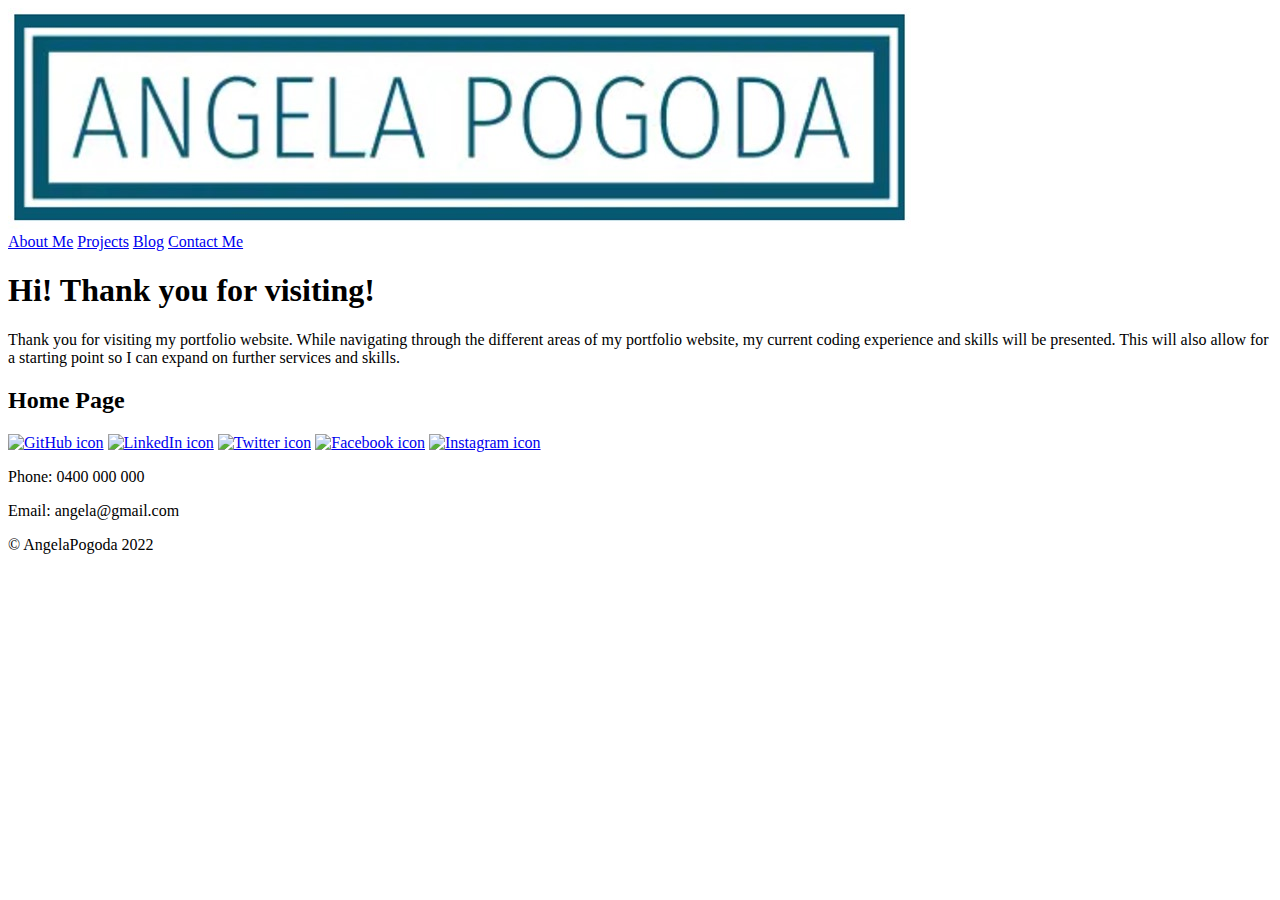
==== index.html @ d1a575fd "Added social media and contact info to logo and styled these areas in CSS, still having issues with " ====
<!DOCTYPE html>
<html lang="en">
<head>
    <meta charset="UTF-8">
    <meta http-equiv="X-UA-Compatible" content="IE=edge">
    <meta name="viewport" content="width=device-width, initial-scale=1.0">
    <link rel="stylesheet" href="./css/main.css">
    <title>Angela Pogoda's Portfolio</title>
<head>
<body>
    <header>
        <div>
            <a href="./index.html"><img src="./images/Logo.jpg" alt="Logo icon"></a>
        </div>
        <nav class="nav-items">
            <a href="./pages/aboutme.html">About Me</a>
            <a href="./pages/projects.html">Projects</a>
            <a href="./pages/blog.html">Blog</a>
            <a href="./pages/contactme.html">Contact Me</a>
        </nav>
        <h1>Hi! Thank you for visiting!</h1>
        <p>Thank you for visiting my portfolio website. While navigating through the different areas of my portfolio website, my current coding experience and skills will be presented. This will also allow for a starting point so I can expand on further services and skills. </p>
    </header>
        <main>
        <h2>Home Page</h2>
        </main>
        <footer>
            <div class="social-media">
                <a href="https://www.github.com/AngelaPogoda" target="_blank"><img src="./images/github.jpg" alt="GitHub icon"></a>
                <a href="https://www.linkedin.com/in/angela-pogoda-2885891a0/" target="_blank"><img src="./images/linkedin.jpg" alt="LinkedIn icon"></a>
                <a href="https://twitter.com/AngelaPogoda" target="_blank"><img src="./images/twitter.jpg" alt="Twitter icon"></a>
                <a href="https://www.facebook.com/" target="_blank"><img src="./images/facebook.jpg" alt="Facebook icon"></a>
                <a href="https://www.instagram.com/" target="_blank"><img src="./images/instagram.jpg" alt="Instagram icon"> </a>
            </div>
            <div class="contact-info">
                <p>Phone: 0400 000 000</p>
                <p>Email: angela@gmail.com</p>
            </div>
            <p>© AngelaPogoda 2022</p>
        </footer>
</body>
</head>
</html>
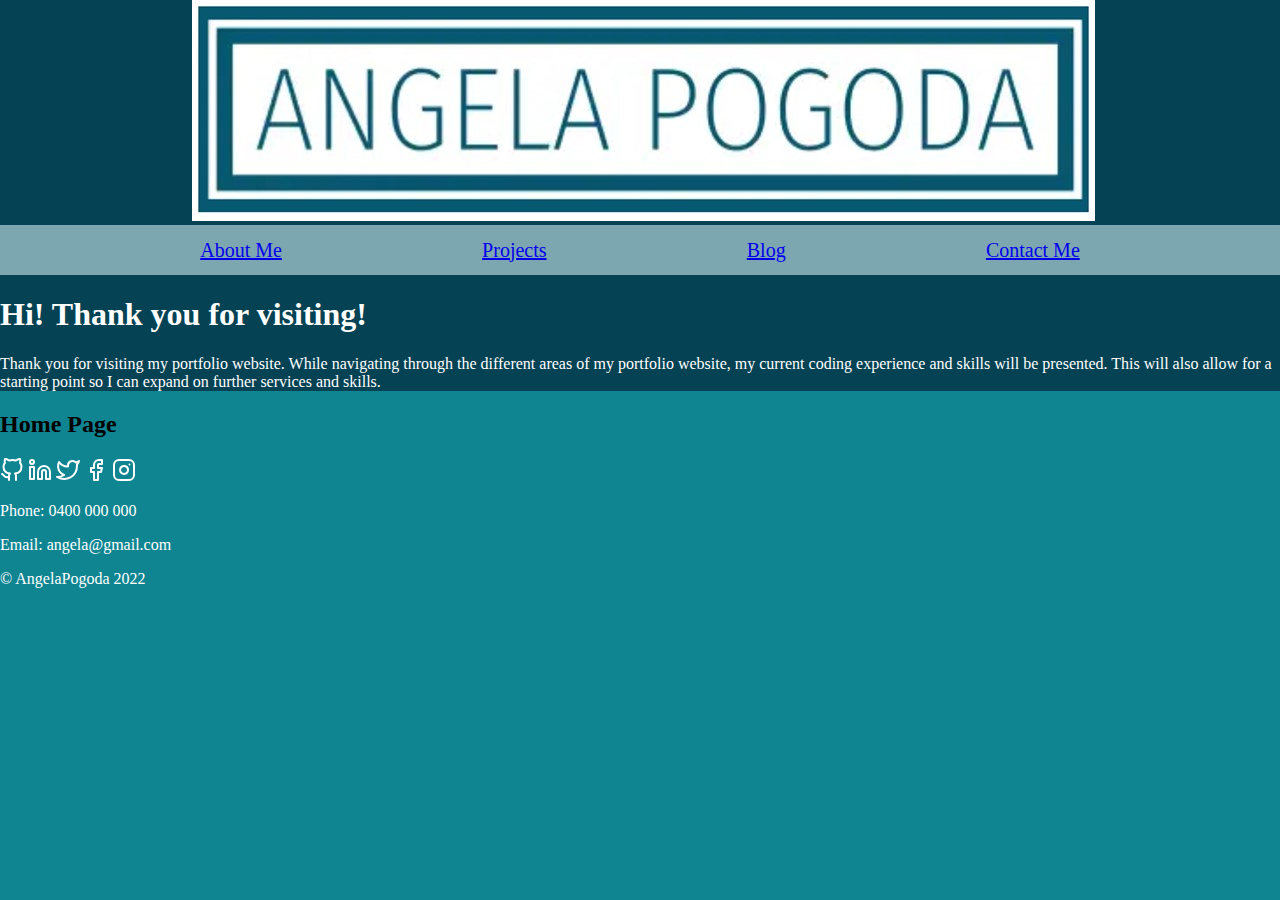
==== commit e3150288: "added scss file, updated readme.md file and have almost completed index.html" ====
--- a/index.html
+++ b/index.html
@@ -4,12 +4,12 @@
     <meta charset="UTF-8">
     <meta http-equiv="X-UA-Compatible" content="IE=edge">
     <meta name="viewport" content="width=device-width, initial-scale=1.0">
-    <link rel="stylesheet" href="./css/main.css">
+    <link rel="stylesheet" href="./CSS/style.css">
     <title>Angela Pogoda's Portfolio</title>
 <head>
 <body>
-    <header>
-        <div>
+    <header class="header">
+        <div class="logo">
             <a href="./index.html"><img src="./images/Logo.jpg" alt="Logo icon"></a>
         </div>
         <nav class="nav-items">
@@ -26,11 +26,11 @@
         </main>
         <footer>
             <div class="social-media">
-                <a href="https://www.github.com/AngelaPogoda" target="_blank"><img src="./images/github.jpg" alt="GitHub icon"></a>
-                <a href="https://www.linkedin.com/in/angela-pogoda-2885891a0/" target="_blank"><img src="./images/linkedin.jpg" alt="LinkedIn icon"></a>
-                <a href="https://twitter.com/AngelaPogoda" target="_blank"><img src="./images/twitter.jpg" alt="Twitter icon"></a>
-                <a href="https://www.facebook.com/" target="_blank"><img src="./images/facebook.jpg" alt="Facebook icon"></a>
-                <a href="https://www.instagram.com/" target="_blank"><img src="./images/instagram.jpg" alt="Instagram icon"> </a>
+                <a href="https://www.github.com/AngelaPogoda" target="_blank"><img src="./links/github.svg" alt="GitHub icon"></a>
+                <a href="https://www.linkedin.com/in/angela-pogoda-2885891a0/" target="_blank"><img src="./links/linkedin.svg" alt="LinkedIn icon"></a>
+                <a href="https://twitter.com/AngelaPogoda" target="_blank"><img src="./links/twitter.svg" alt="Twitter icon"></a>
+                <a href="https://www.facebook.com/" target="_blank"><img src="./links/facebook.svg" alt="Facebook icon"></a>
+                <a href="https://www.instagram.com/" target="_blank"><img src="./links/instagram.svg" alt="Instagram icon"> </a>
             </div>
             <div class="contact-info">
                 <p>Phone: 0400 000 000</p>
--- a/CSS/style.css
+++ b/CSS/style.css
@@ -0,0 +1,36 @@
+.logo a {
+  margin-top: 2.5%;
+  margin-bottom: 2.5%;
+  padding-left: 15%;
+  padding-right: 15%;
+  background-color: #044254;
+  height: 10px;
+  width: 10px;
+}
+
+body {
+  background-color: #0F8592;
+  margin: 0;
+}
+
+.header {
+  background-color: #044254;
+  color: white;
+}
+
+footer p {
+  color: white;
+}
+
+.nav-items {
+  background-color: #7DA7B0;
+  font-size: 20px;
+  height: 50px;
+  display: flex;
+  justify-content: space-evenly;
+  align-items: center;
+}
+
+.contact-info {
+  color: white;
+}/*# sourceMappingURL=style.css.map */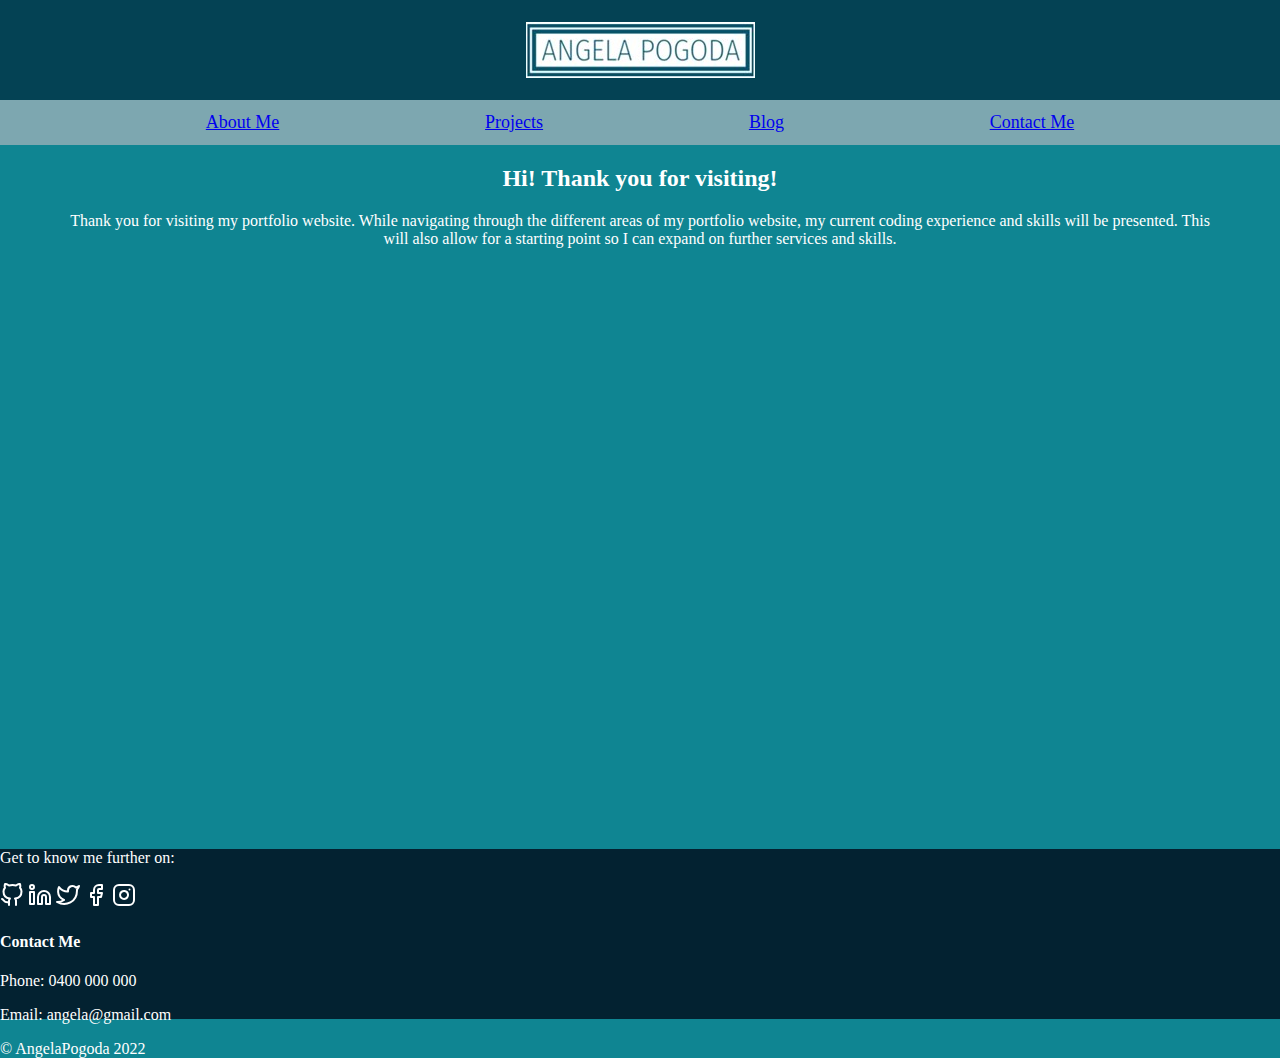
==== commit 159f4814: "Almost completed index page, need to adjust footer" ====
--- a/index.html
+++ b/index.html
@@ -9,23 +9,21 @@
 <head>
 <body>
     <header class="header">
-        <div class="logo">
-            <a href="./index.html"><img src="./images/Logo.jpg" alt="Logo icon"></a>
-        </div>
+            <a href="./index.html" class="logo"><img src="./images/Logo.jpg" alt="Angela Pogoda Logo icon"></a>
         <nav class="nav-items">
             <a href="./pages/aboutme.html">About Me</a>
             <a href="./pages/projects.html">Projects</a>
             <a href="./pages/blog.html">Blog</a>
             <a href="./pages/contactme.html">Contact Me</a>
         </nav>
-        <h1>Hi! Thank you for visiting!</h1>
-        <p>Thank you for visiting my portfolio website. While navigating through the different areas of my portfolio website, my current coding experience and skills will be presented. This will also allow for a starting point so I can expand on further services and skills. </p>
     </header>
         <main>
-        <h2>Home Page</h2>
+            <h2>Hi! Thank you for visiting!</h2>
+            <p>Thank you for visiting my portfolio website. While navigating through the different areas of my portfolio website, my current coding experience and skills will be presented. This will also allow for a starting point so I can expand on further services and skills. </p>
         </main>
         <footer>
             <div class="social-media">
+                <p>Get to know me further on:</p>
                 <a href="https://www.github.com/AngelaPogoda" target="_blank"><img src="./links/github.svg" alt="GitHub icon"></a>
                 <a href="https://www.linkedin.com/in/angela-pogoda-2885891a0/" target="_blank"><img src="./links/linkedin.svg" alt="LinkedIn icon"></a>
                 <a href="https://twitter.com/AngelaPogoda" target="_blank"><img src="./links/twitter.svg" alt="Twitter icon"></a>
@@ -33,6 +31,7 @@
                 <a href="https://www.instagram.com/" target="_blank"><img src="./links/instagram.svg" alt="Instagram icon"> </a>
             </div>
             <div class="contact-info">
+                <h4>Contact Me</h4>
                 <p>Phone: 0400 000 000</p>
                 <p>Email: angela@gmail.com</p>
             </div>
--- a/CSS/style.css
+++ b/CSS/style.css
@@ -1,36 +1,43 @@
-.logo a {
-  margin-top: 2.5%;
-  margin-bottom: 2.5%;
-  padding-left: 15%;
-  padding-right: 15%;
+.logo {
   background-color: #044254;
-  height: 10px;
-  width: 10px;
+  height: 100px;
+  display: flex;
+  justify-content: center;
+  align-items: center;
 }
 
 body {
   background-color: #0F8592;
   margin: 0;
-}
-
-.header {
-  background-color: #044254;
   color: white;
 }
 
-footer p {
-  color: white;
+main {
+  padding-left: 5%;
+  padding-right: 5%;
+  text-align: center;
 }
 
 .nav-items {
   background-color: #7DA7B0;
-  font-size: 20px;
-  height: 50px;
+  font-size: 18px;
+  text-decoration: none;
+  height: 45px;
   display: flex;
   justify-content: space-evenly;
   align-items: center;
 }
 
+footer {
+  margin-top: 47%;
+  background-color: #032231;
+  height: 170px;
+}
+
 .contact-info {
+  line-spacing: 1%;
+}
+
+footer p {
   color: white;
 }/*# sourceMappingURL=style.css.map */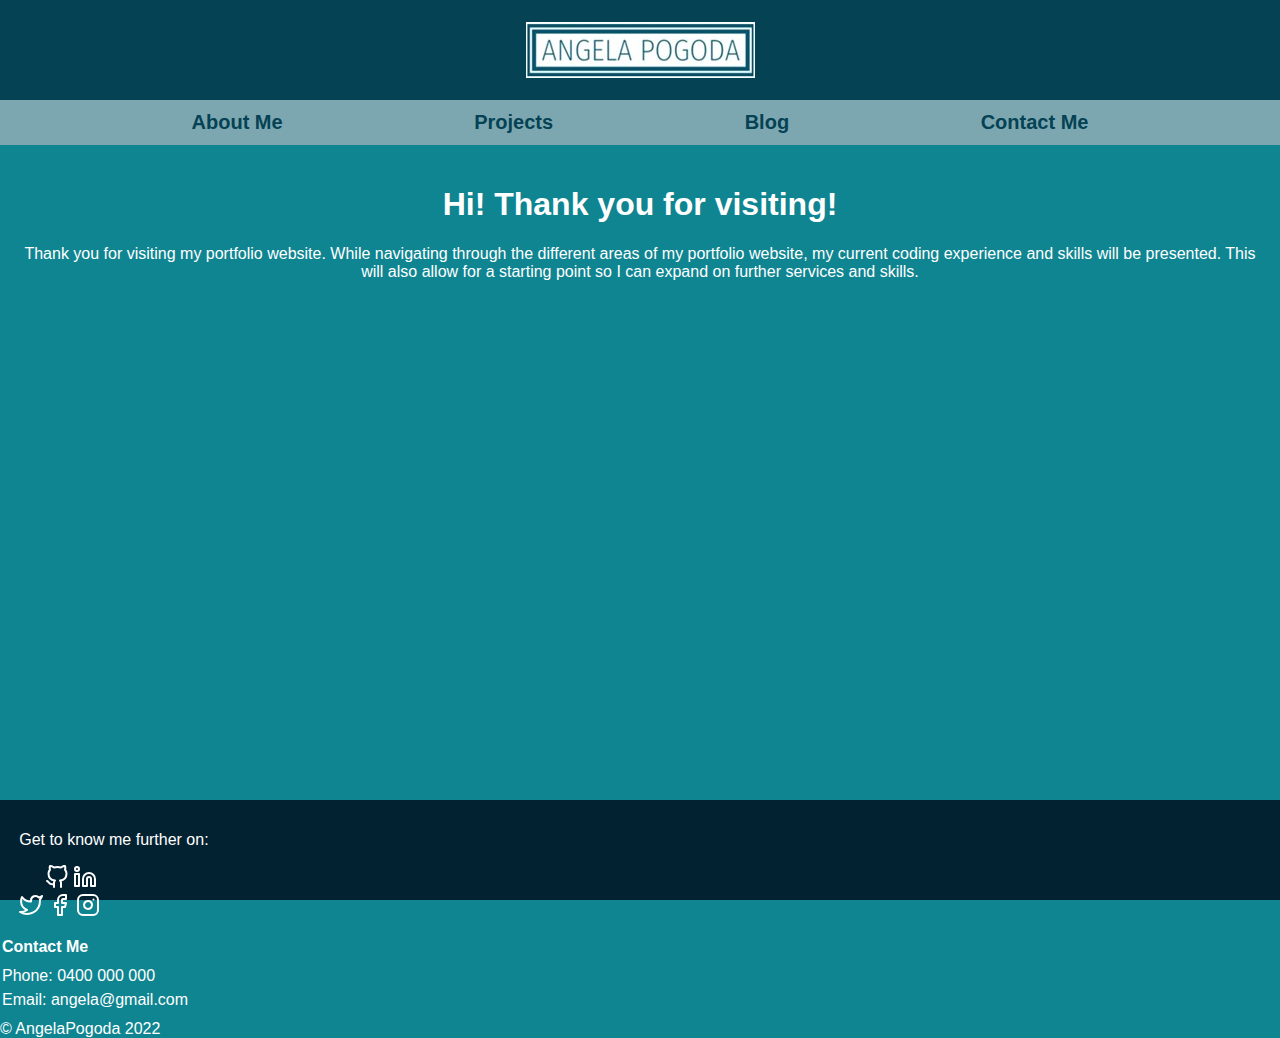
==== commit 0bf7fbde: "Corrected CSS/SCSS issues, brought footer down to the bottom of the page, added font family" ====
--- a/index.html
+++ b/index.html
@@ -11,24 +11,30 @@
     <header class="header">
             <a href="./index.html" class="logo"><img src="./images/Logo.jpg" alt="Angela Pogoda Logo icon"></a>
         <nav class="nav-items">
-            <a href="./pages/aboutme.html">About Me</a>
-            <a href="./pages/projects.html">Projects</a>
-            <a href="./pages/blog.html">Blog</a>
-            <a href="./pages/contactme.html">Contact Me</a>
+            <a href="./pages/aboutme.html"><strong>About Me</strong></a>
+            <a href="./pages/projects.html"><strong>Projects</strong></a>
+            <a href="./pages/blog.html"><strong>Blog</strong></a>
+            <a href="./pages/contactme.html"><strong>Contact Me</strong></a>
         </nav>
     </header>
         <main>
-            <h2>Hi! Thank you for visiting!</h2>
+            <h1>Hi! Thank you for visiting!</h1>
             <p>Thank you for visiting my portfolio website. While navigating through the different areas of my portfolio website, my current coding experience and skills will be presented. This will also allow for a starting point so I can expand on further services and skills. </p>
         </main>
         <footer>
-            <div class="social-media">
+            <div class="social-media-1">
                 <p>Get to know me further on:</p>
+                <li>
                 <a href="https://www.github.com/AngelaPogoda" target="_blank"><img src="./links/github.svg" alt="GitHub icon"></a>
                 <a href="https://www.linkedin.com/in/angela-pogoda-2885891a0/" target="_blank"><img src="./links/linkedin.svg" alt="LinkedIn icon"></a>
+                </li>
+            </div>
+            <div class="social-media-2">
+                <li>
                 <a href="https://twitter.com/AngelaPogoda" target="_blank"><img src="./links/twitter.svg" alt="Twitter icon"></a>
                 <a href="https://www.facebook.com/" target="_blank"><img src="./links/facebook.svg" alt="Facebook icon"></a>
                 <a href="https://www.instagram.com/" target="_blank"><img src="./links/instagram.svg" alt="Instagram icon"> </a>
+                </li>
             </div>
             <div class="contact-info">
                 <h4>Contact Me</h4>
--- a/CSS/style.css
+++ b/CSS/style.css
@@ -1,43 +1,77 @@
-.logo {
+header {
   background-color: #044254;
+  display: flex;
+  flex-direction: column;
+  justify-content: center;
+  align-items: center;
+}
+header .logo {
+  display: flex;
   height: 100px;
-  display: flex;
+  width: 100px;
   justify-content: center;
   align-items: center;
 }
 
-body {
-  background-color: #0F8592;
-  margin: 0;
-  color: white;
-}
-
-main {
-  padding-left: 5%;
-  padding-right: 5%;
-  text-align: center;
-}
-
 .nav-items {
   background-color: #7DA7B0;
-  font-size: 18px;
+  font-family: "Franklin Gothic Medium", "Arial Narrow", Arial, sans-serif;
   text-decoration: none;
   height: 45px;
+  width: 100%;
   display: flex;
   justify-content: space-evenly;
   align-items: center;
 }
+.nav-items a {
+  text-decoration: none;
+  font-size: 20px;
+  color: #044254;
+}
+.nav-items a:hover {
+  color: #5FC8DF;
+  text-shadow: #044254;
+}
+
+main {
+  padding: 20px;
+  height: 80%;
+  text-align: center;
+}
+
+body {
+  background-color: #0F8592;
+  font-family: "Franklin Gothic Medium", "Arial Narrow", Arial, sans-serif;
+  margin: 0px;
+  color: white;
+}
 
 footer {
-  margin-top: 47%;
+  position: absolute;
+  bottom: 0;
   background-color: #032231;
-  height: 170px;
+  height: 100px;
+  width: 100%;
 }
-
-.contact-info {
-  line-spacing: 1%;
+footer .social-media-1 p {
+  padding-top: 1.2%;
+  padding-left: 1.5%;
+  list-style: none;
 }
-
-footer p {
+footer .social-media-1 li {
+  padding-left: 3.5%;
+  list-style: none;
+}
+footer .social-media-2 li {
+  padding-left: 1.5%;
+  list-style: none;
+}
+footer .contact-info {
+  margin: 2px;
+  line-height: 0.5;
+  flex-direction: row;
+  align-items: baseline;
+}
+footer footer p {
   color: white;
 }/*# sourceMappingURL=style.css.map */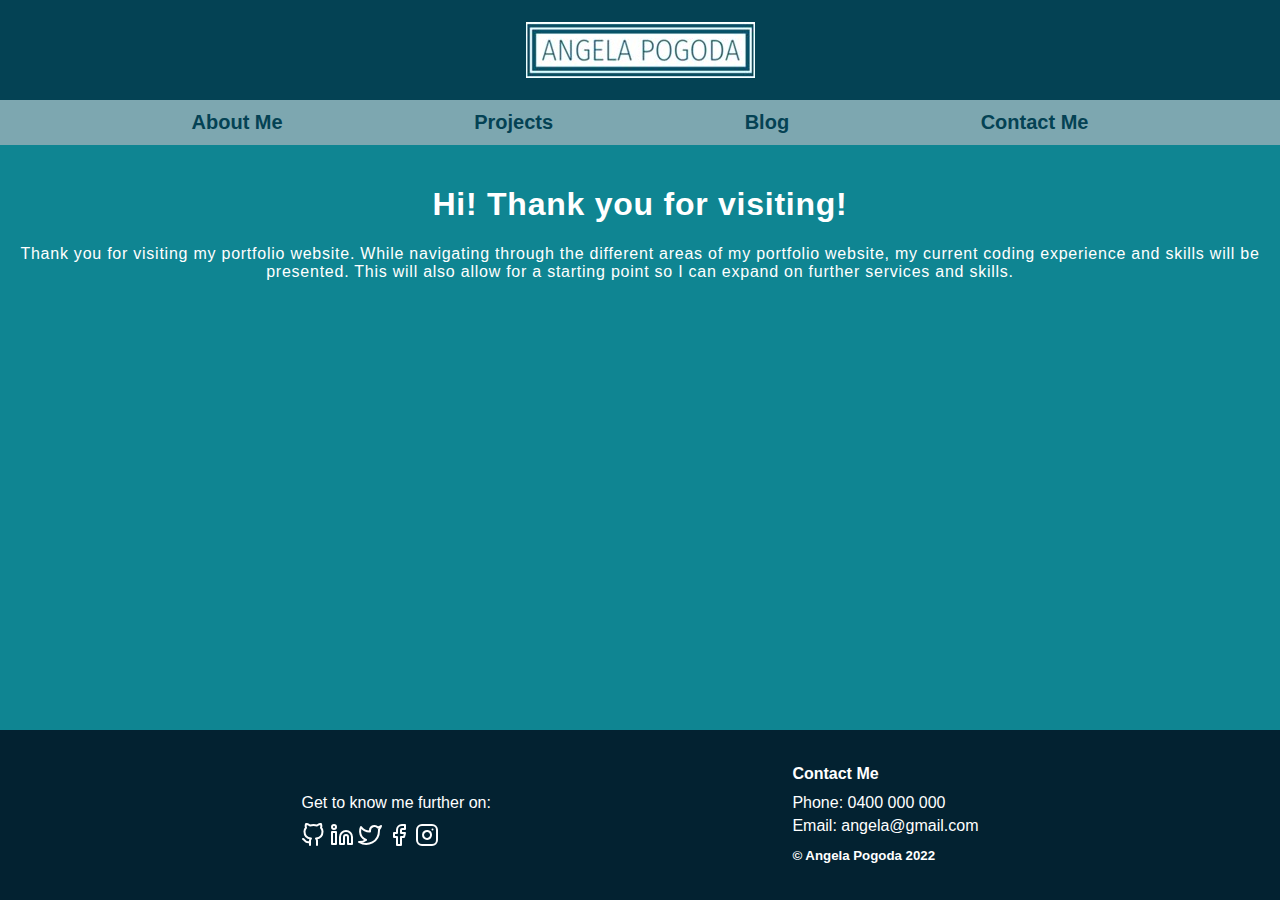
==== commit 03936bac: "completed as much of the index page as possible for now" ====
--- a/index.html
+++ b/index.html
@@ -17,31 +17,25 @@
             <a href="./pages/contactme.html"><strong>Contact Me</strong></a>
         </nav>
     </header>
-        <main>
-            <h1>Hi! Thank you for visiting!</h1>
-            <p>Thank you for visiting my portfolio website. While navigating through the different areas of my portfolio website, my current coding experience and skills will be presented. This will also allow for a starting point so I can expand on further services and skills. </p>
-        </main>
-        <footer>
-            <div class="social-media-1">
-                <p>Get to know me further on:</p>
-                <li>
+    <main>
+        <h1>Hi! Thank you for visiting!</h1>
+        <p>Thank you for visiting my portfolio website. While navigating through the different areas of my portfolio website, my current coding experience and skills will be presented. This will also allow for a starting point so I can expand on further services and skills. </p>
+    </main>
+    <footer>
+        <div class="social-media">
+            <p>Get to know me further on:</p>
                 <a href="https://www.github.com/AngelaPogoda" target="_blank"><img src="./links/github.svg" alt="GitHub icon"></a>
-                <a href="https://www.linkedin.com/in/angela-pogoda-2885891a0/" target="_blank"><img src="./links/linkedin.svg" alt="LinkedIn icon"></a>
-                </li>
-            </div>
-            <div class="social-media-2">
-                <li>
+                <a href="https://www.linkedin.com/in/angela-pogoda-2885891a0/" target="_blank"><img src="./links/linkedin.svg" alt="LinkedIn icon"></a>    
                 <a href="https://twitter.com/AngelaPogoda" target="_blank"><img src="./links/twitter.svg" alt="Twitter icon"></a>
                 <a href="https://www.facebook.com/" target="_blank"><img src="./links/facebook.svg" alt="Facebook icon"></a>
                 <a href="https://www.instagram.com/" target="_blank"><img src="./links/instagram.svg" alt="Instagram icon"> </a>
-                </li>
-            </div>
-            <div class="contact-info">
-                <h4>Contact Me</h4>
-                <p>Phone: 0400 000 000</p>
-                <p>Email: angela@gmail.com</p>
-            </div>
-            <p>© AngelaPogoda 2022</p>
+        </div>
+        <div class="contact-info">
+            <h4>Contact Me</h4>
+            <p>Phone: 0400 000 000</p>
+            <p>Email: angela@gmail.com</p>
+            <h5>© Angela Pogoda 2022</h5>
+        </div>
         </footer>
 </body>
 </head>
--- a/CSS/style.css
+++ b/CSS/style.css
@@ -8,13 +8,13 @@
 header .logo {
   display: flex;
   height: 100px;
-  width: 100px;
+  width: 100%;
   justify-content: center;
   align-items: center;
 }
 
 .nav-items {
-  background-color: #7DA7B0;
+  background-color: #7da7b0;
   font-family: "Franklin Gothic Medium", "Arial Narrow", Arial, sans-serif;
   text-decoration: none;
   height: 45px;
@@ -29,7 +29,7 @@
   color: #044254;
 }
 .nav-items a:hover {
-  color: #5FC8DF;
+  color: #5fc8df;
   text-shadow: #044254;
 }
 
@@ -37,41 +37,30 @@
   padding: 20px;
   height: 80%;
   text-align: center;
+  letter-spacing: 0.2mm;
 }
 
 body {
-  background-color: #0F8592;
-  font-family: "Franklin Gothic Medium", "Arial Narrow", Arial, sans-serif;
-  margin: 0px;
+  min-height: 100vh;
+  margin: 0;
+  background-color: #0f8592;
   color: white;
+  font-family: "Gill Sans", "Gill Sans MT", Calibri, "Trebuchet MS", sans-serif;
+  display: flex;
+  flex-direction: column;
 }
 
 footer {
   position: absolute;
   bottom: 0;
   background-color: #032231;
-  height: 100px;
+  height: 170px;
   width: 100%;
+  display: flex;
+  justify-content: space-evenly;
+  align-items: center;
+  line-height: 2mm;
 }
-footer .social-media-1 p {
-  padding-top: 1.2%;
-  padding-left: 1.5%;
-  list-style: none;
-}
-footer .social-media-1 li {
-  padding-left: 3.5%;
-  list-style: none;
-}
-footer .social-media-2 li {
-  padding-left: 1.5%;
-  list-style: none;
-}
-footer .contact-info {
-  margin: 2px;
-  line-height: 0.5;
-  flex-direction: row;
-  align-items: baseline;
-}
-footer footer p {
-  color: white;
+footer p {
+  flex-wrap: wrap;
 }/*# sourceMappingURL=style.css.map */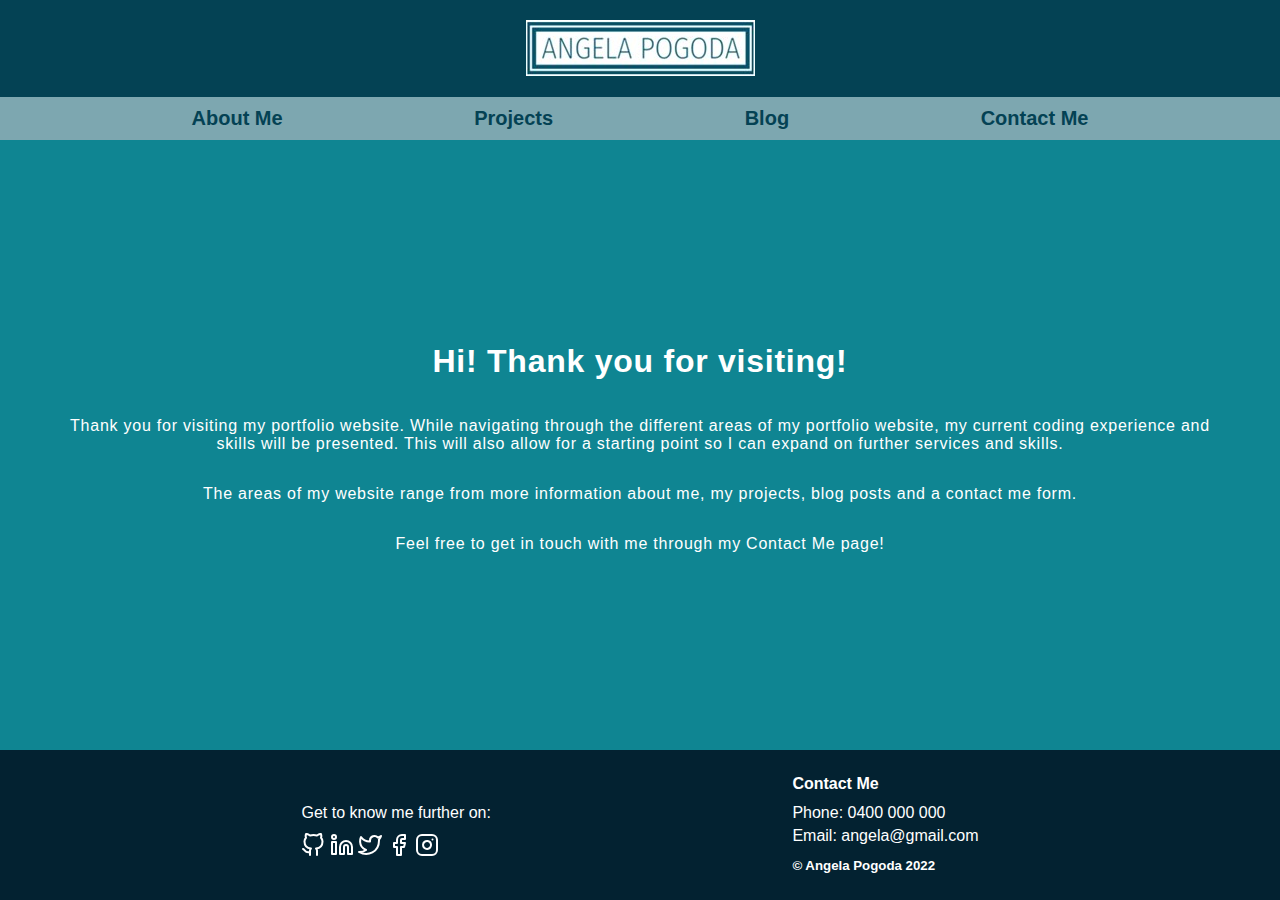
==== commit 11ff3e75: "moved index.html file out of pages folder and editted each anchor tag to index.html, hoping this wil" ====
--- a/index.html
+++ b/index.html
@@ -4,39 +4,45 @@
     <meta charset="UTF-8">
     <meta http-equiv="X-UA-Compatible" content="IE=edge">
     <meta name="viewport" content="width=device-width, initial-scale=1.0">
-    <link rel="stylesheet" href="./CSS/style.css">
+    <link rel="stylesheet" href="../CSS/style.css">
     <title>Angela Pogoda's Portfolio</title>
-<head>
+</head>
 <body>
+<!--the header below is the first component of my portfolio-->
     <header class="header">
-            <a href="./index.html" class="logo"><img src="./images/Logo.jpg" alt="Angela Pogoda Logo icon"></a>
+<!--the logo below is the second component of my portfolio-->
+            <a href="./pages/index.html" class="logo"><img src="../images/Logo.jpg" alt="Angela Pogoda Logo icon"></a>
         <nav class="nav-items">
-            <a href="./pages/aboutme.html"><strong>About Me</strong></a>
-            <a href="./pages/projects.html"><strong>Projects</strong></a>
-            <a href="./pages/blog.html"><strong>Blog</strong></a>
-            <a href="./pages/contactme.html"><strong>Contact Me</strong></a>
+            <a href="../pages/about-me.html"><strong>About Me</strong></a>
+            <a href="../pages/projects.html"><strong>Projects</strong></a>
+            <a href="../pages/blog.html"><strong>Blog</strong></a>
+            <a href="../pages/contact-me.html"><strong>Contact Me</strong></a>
         </nav>
     </header>
     <main>
         <h1>Hi! Thank you for visiting!</h1>
-        <p>Thank you for visiting my portfolio website. While navigating through the different areas of my portfolio website, my current coding experience and skills will be presented. This will also allow for a starting point so I can expand on further services and skills. </p>
+        <p>Thank you for visiting my portfolio website. While navigating through the different areas of my portfolio website, my current coding experience and skills will be presented. This will also allow for a starting point so I can expand on further services and skills.</p>
+        <p>The areas of my website range from more information about me, my projects, blog posts and a contact me form.</p>
+        <p>Feel free to get in touch with me through my Contact Me page!</p>
     </main>
-    <footer>
-        <div class="social-media">
-            <p>Get to know me further on:</p>
-                <a href="https://www.github.com/AngelaPogoda" target="_blank"><img src="./links/github.svg" alt="GitHub icon"></a>
-                <a href="https://www.linkedin.com/in/angela-pogoda-2885891a0/" target="_blank"><img src="./links/linkedin.svg" alt="LinkedIn icon"></a>    
-                <a href="https://twitter.com/AngelaPogoda" target="_blank"><img src="./links/twitter.svg" alt="Twitter icon"></a>
-                <a href="https://www.facebook.com/" target="_blank"><img src="./links/facebook.svg" alt="Facebook icon"></a>
-                <a href="https://www.instagram.com/" target="_blank"><img src="./links/instagram.svg" alt="Instagram icon"> </a>
+<!--the footer below is the fourth component of my portfolio-->
+    <footer class="footer">
+        <div class="footer-contents">
+            <div class="social-media">
+                <p>Get to know me further on:</p>
+                <a href="https://www.github.com/AngelaPogoda" target="_blank"><img src="../links/github.svg" alt="GitHub icon"></a>
+                <a href="https://www.linkedin.com/in/angela-pogoda-2885891a0/" target="_blank"><img src="../links/linkedin.svg" alt="LinkedIn icon"></a>    
+                <a href="https://twitter.com/AngelaPogoda" target="_blank"><img src="../links/twitter.svg" alt="Twitter icon"></a>
+                <a href="https://www.facebook.com/" target="_blank"><img src="../links/facebook.svg" alt="Facebook icon"></a>
+                <a href="https://www.instagram.com/" target="_blank"><img src="../links/instagram.svg" alt="Instagram icon"> </a>
+            </div>
+            <div class="contact-info">
+                <h4>Contact Me</h4>
+                <p>Phone: 0400 000 000</p>
+                <p>Email: angela@gmail.com</p>
+                <h5>© Angela Pogoda 2022</h5>
+            </div>
         </div>
-        <div class="contact-info">
-            <h4>Contact Me</h4>
-            <p>Phone: 0400 000 000</p>
-            <p>Email: angela@gmail.com</p>
-            <h5>© Angela Pogoda 2022</h5>
-        </div>
-        </footer>
+    </footer>
 </body>
-</head>
 </html>--- a/CSS/style.css
+++ b/CSS/style.css
@@ -1,9 +1,13 @@
+/*the styling for the header is below, this is the first component of my portfolio*/
 header {
   background-color: #044254;
   display: flex;
   flex-direction: column;
   justify-content: center;
   align-items: center;
+  height: 140px;
+  flex-shrink: 0;
+  /*the styling for the logo is below, this is the second component of my portfolio*/
 }
 header .logo {
   display: flex;
@@ -22,6 +26,7 @@
   display: flex;
   justify-content: space-evenly;
   align-items: center;
+  /*The below hover component is for the navigation colours to change to a darker sandy colour*/
 }
 .nav-items a {
   text-decoration: none;
@@ -29,18 +34,11 @@
   color: #044254;
 }
 .nav-items a:hover {
-  color: #5fc8df;
-  text-shadow: #044254;
-}
-
-main {
-  padding: 20px;
-  height: 80%;
-  text-align: center;
-  letter-spacing: 0.2mm;
+  color: #FCE0C1;
 }
 
 body {
+  position: relative;
   min-height: 100vh;
   margin: 0;
   background-color: #0f8592;
@@ -50,17 +48,145 @@
   flex-direction: column;
 }
 
-footer {
-  position: absolute;
-  bottom: 0;
+main {
+  margin: 10px;
+  padding: 40px;
+  height: 80%;
+  text-align: center;
+  letter-spacing: 0.2mm;
+  flex: 1 0 auto;
+  display: flex;
+  flex-direction: column;
+  justify-content: center;
+  align-items: center;
+}
+
+.photos {
+  display: flex;
+  justify-content: center;
+  align-items: center;
+}
+
+ul {
+  margin: auto 0px;
+  padding: 0px;
+  align-items: center;
+  list-style-position: inside;
+  text-align: center;
+}
+
+.about-me {
+  text-align: center;
+  text-decoration: none;
+  /*The below hover component changes the box colour to a darker sandy colour when hovered over*/
+}
+.about-me p {
+  padding-bottom: 10px;
+}
+.about-me a {
+  padding: 16px 32px;
+  background-color: #FCE0C1;
+  color: #032231;
+  justify-content: center;
+  align-items: center;
+  text-align: center;
+  text-decoration: none;
+}
+.about-me a:hover {
+  background-color: #FAB588;
+}
+
+.blog {
+  margin: 5px;
+  border: 20px;
+  padding: 5px;
+}
+
+/*the styling for the blog cards is below, this is the third component of my portfolio*/
+.blog-cards {
+  margin: 10px;
+  padding: 10px;
+  background-color: #FAB588;
+  display: inline-flex;
+}
+.blog-cards img {
+  padding: 100px 10px 100px 10px;
+  background-color: #FCE0C1;
+  width: 150px;
+  flex-direction: column;
+  align-items: left;
+}
+.blog-cards .my-pets {
+  padding: 10px 10px 10px 10px;
+  background-color: #FCE0C1;
+  width: 150px;
+  flex-direction: column;
+  align-items: left;
+}
+.blog-cards .blog-text {
+  padding: 7px;
+  background-color: #FCE0C1;
+  color: #032231;
+  text-align: left;
+  display: inline-flex;
+  flex-direction: column;
+  align-items: right;
+}
+
+form {
+  border: solid transparent;
+  display: flex;
+  flex-direction: column;
+  justify-content: center;
+  align-items: center;
+}
+
+label, input {
+  margin-top: 10px;
+  background-color: #FCE0C1;
+}
+
+#Message {
+  height: 200px;
+  align-items: center;
+  text-align: start;
+}
+
+button {
+  margin-top: 20px;
+  border-radius: 5px;
+}
+
+/*The below hover component changes the button colour to a darker sandy colour when hovered over*/
+button:hover {
+  background-color: #FAB588;
+  color: #032231;
+}
+
+/*the styling for the footer is below, this is the fourth component of my portfolio*/
+.footer {
   background-color: #032231;
-  height: 170px;
+  height: 150px;
+  width: 100%;
+  flex-shrink: 0;
+}
+
+.footer-contents {
+  margin: auto;
+  height: 150px;
   width: 100%;
   display: flex;
   justify-content: space-evenly;
   align-items: center;
   line-height: 2mm;
 }
-footer p {
+.footer-contents p {
   flex-wrap: wrap;
-}/*# sourceMappingURL=style.css.map */+}
+
+/*Below are media queries for multiple viewports*/
+/*Phones 601px and smaller*/
+/*Tablets and phones which are 599px and larger*/
+/*Tablets that are 767px and larger*/
+/*Desktops and laptops that are 991px and larger*/
+/*Desktops and laptops that are 1199px and larger*//*# sourceMappingURL=style.css.map */